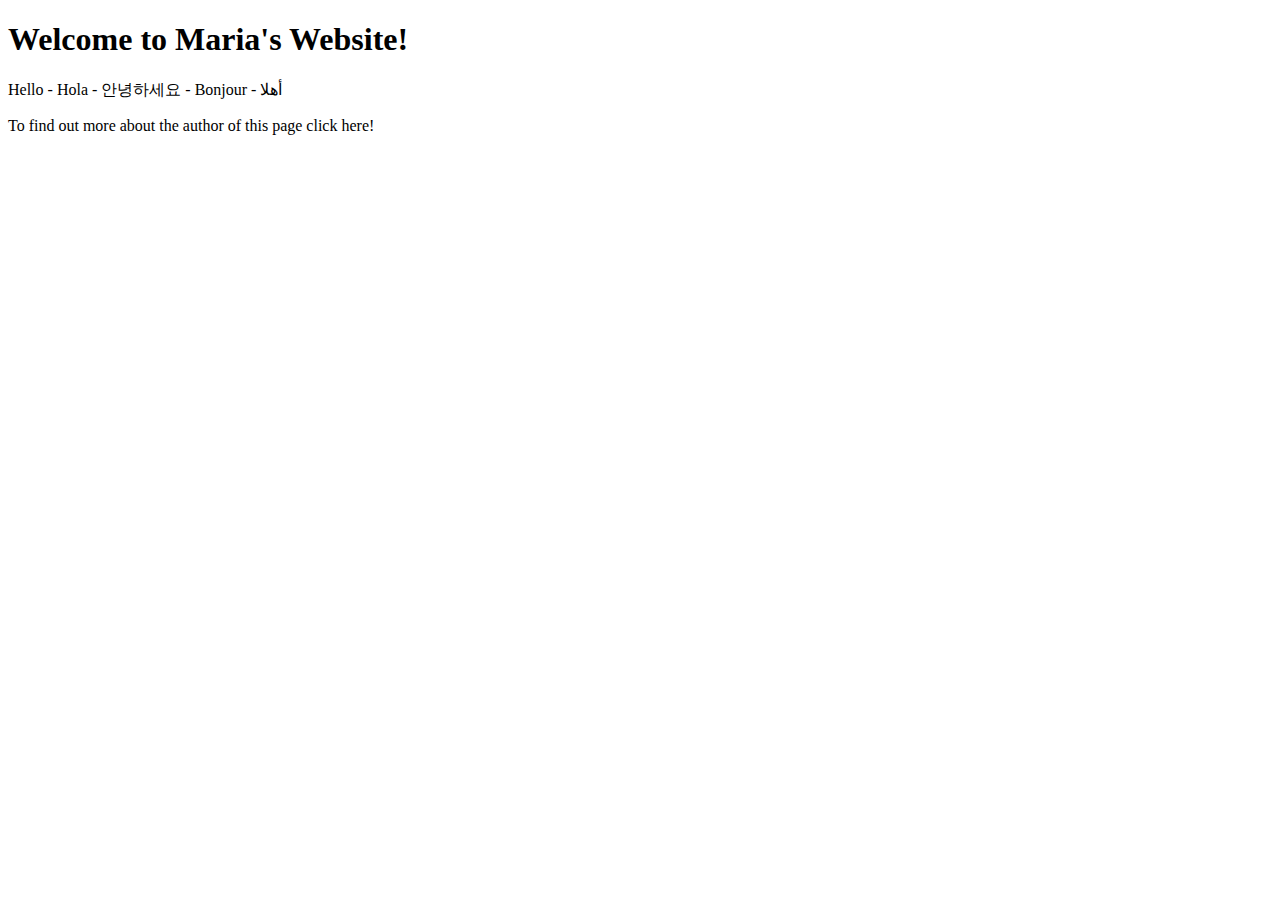
==== index.html @ f2628037 "This is the initial code for assignment1" ====
<!DOCTYPE html>
<html lang="en-US">
    <head>
        <meta charset="utf-8">
        <title> Maria's Website </title>
    </head>
    <body>
        <h1> Welcome to Maria's Website! </h1>
        <p> Hello - Hola - 안녕하세요 - Bonjour -  أهلا </p>
        <p> To find out more about the author of this page click here! </p>
    </body>


</html>
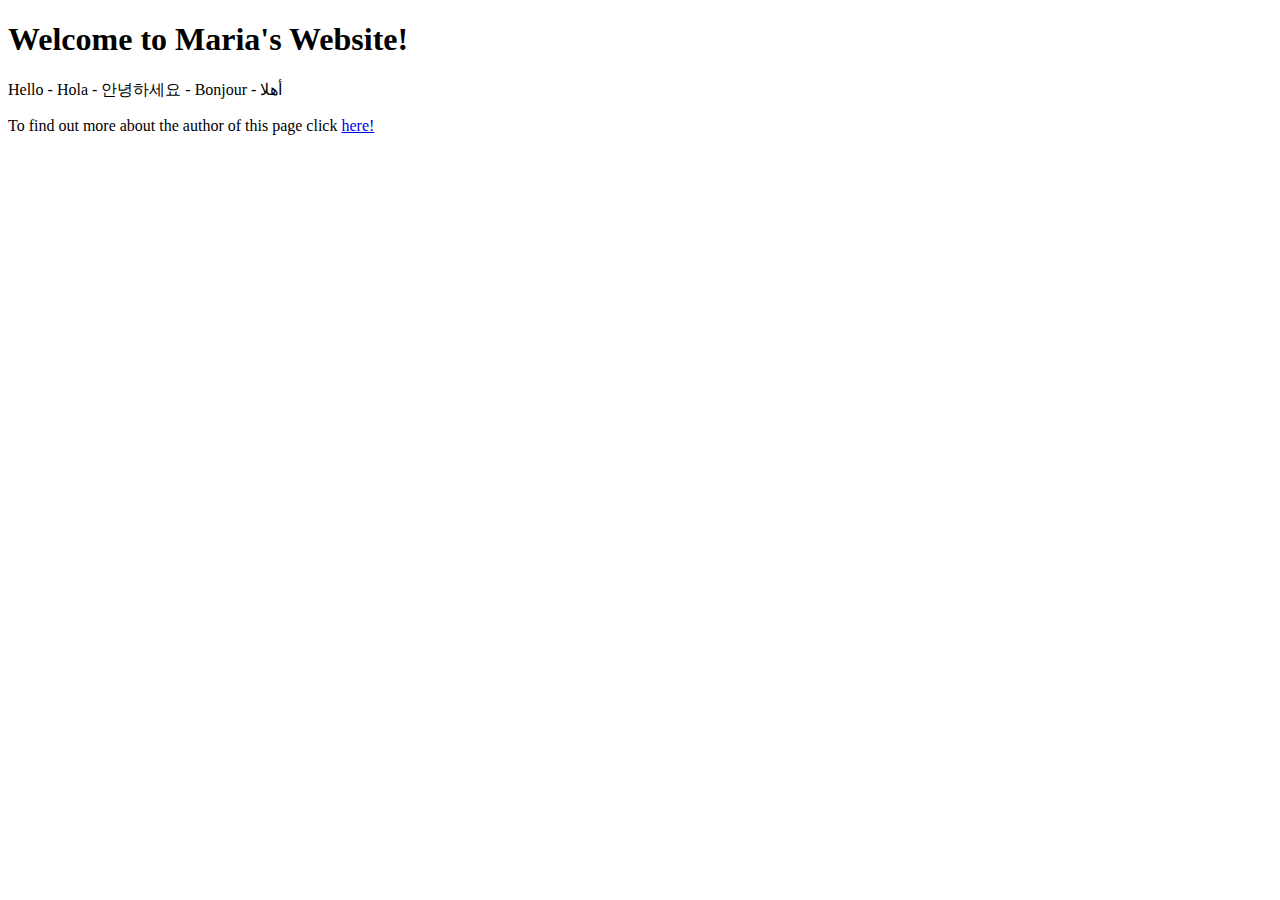
==== commit fb359c6d: "Updating link to lead to about me page" ====
--- a/index.html
+++ b/index.html
@@ -7,8 +7,8 @@
     <body>
         <h1> Welcome to Maria's Website! </h1>
         <p> Hello - Hola - 안녕하세요 - Bonjour -  أهلا </p>
-        <p> To find out more about the author of this page click here! </p>
+        <p> To find out more about the author of this page click <a href= https://github.com/mariakh12/COSC-225-PUBLIC/blob/main/about.html>here!</a> </p>
     </body>
 
 
-</html>+</html>
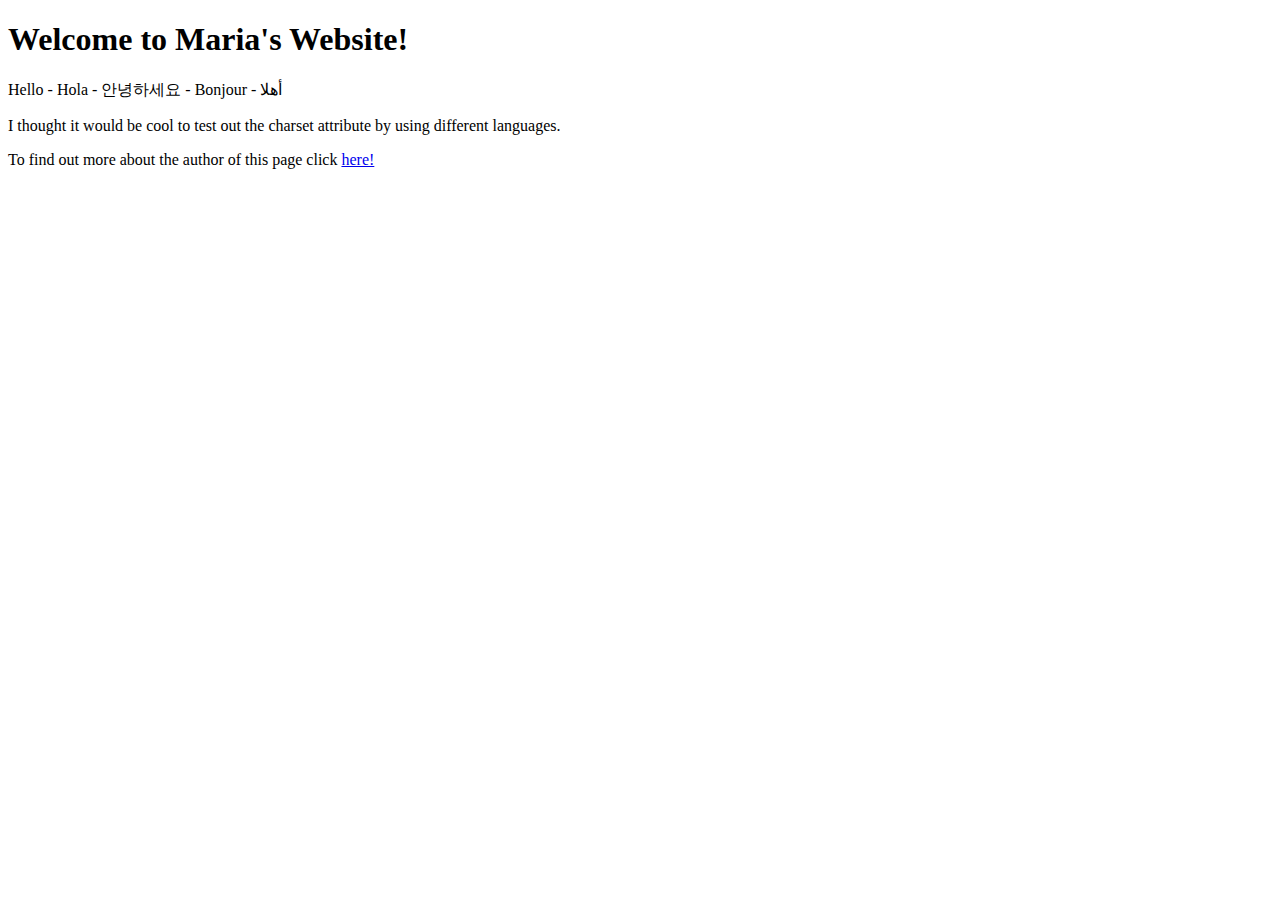
==== commit 7df40995: "Completed assignment" ====
--- a/index.html
+++ b/index.html
@@ -7,7 +7,8 @@
     <body>
         <h1> Welcome to Maria's Website! </h1>
         <p> Hello - Hola - 안녕하세요 - Bonjour -  أهلا </p>
-        <p> To find out more about the author of this page click <a href= https://github.com/mariakh12/COSC-225-PUBLIC/blob/main/about.html>here!</a> </p>
+        <p> I thought it would be cool to test out the charset attribute by using different languages. </p>
+        <p> To find out more about the author of this page click <a href= about.html>here!</a> </p>
     </body>
 
 
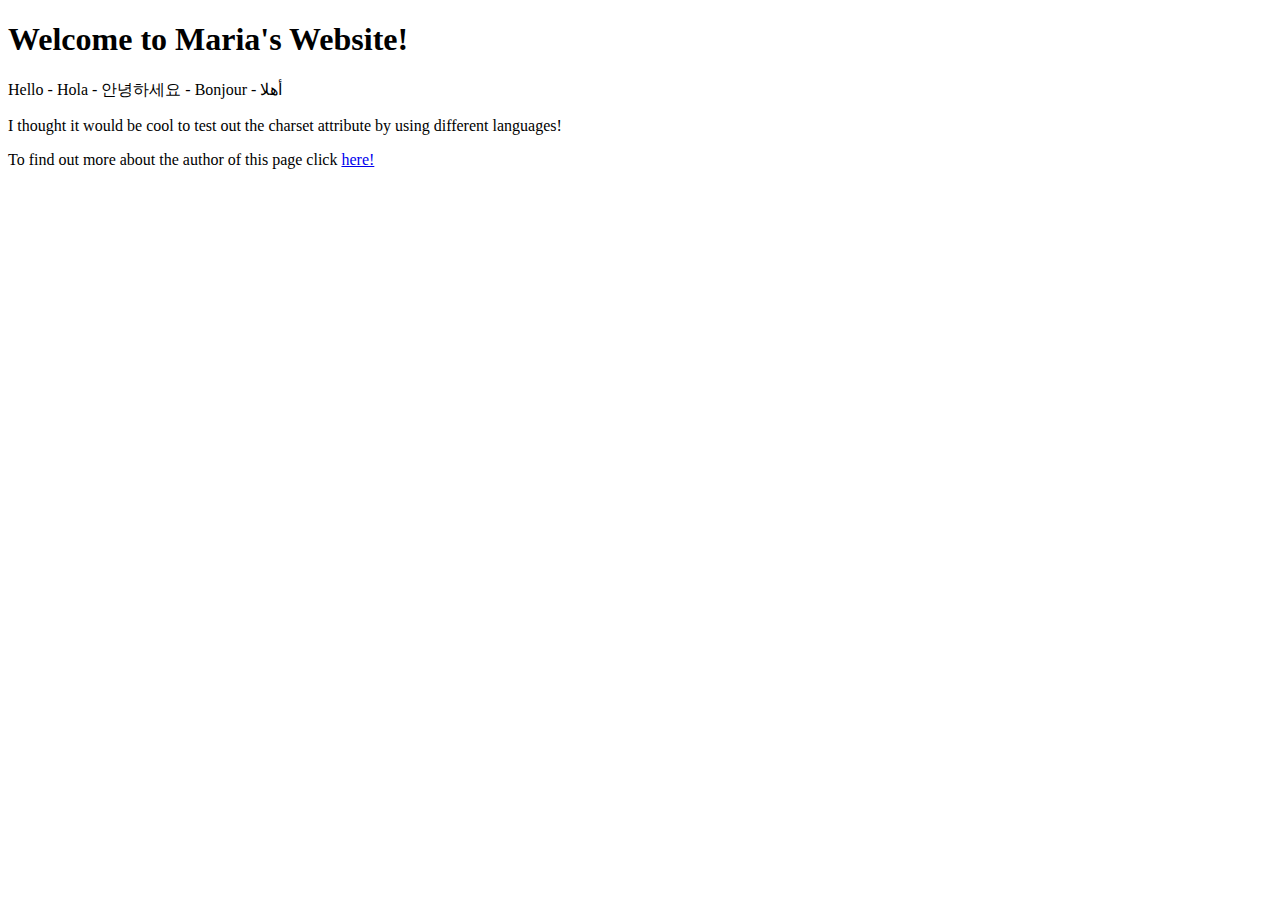
==== commit f0fd15df: "Update index.html" ====
--- a/index.html
+++ b/index.html
@@ -7,8 +7,8 @@
     <body>
         <h1> Welcome to Maria's Website! </h1>
         <p> Hello - Hola - 안녕하세요 - Bonjour -  أهلا </p>
-        <p> I thought it would be cool to test out the charset attribute by using different languages. </p>
-        <p> To find out more about the author of this page click <a href= about.html>here!</a> </p>
+        <p> I thought it would be cool to test out the charset attribute by using different languages! </p>
+        <p> To find out more about the author of this page click <a href=about.html>here!</a> </p>
     </body>
 
 
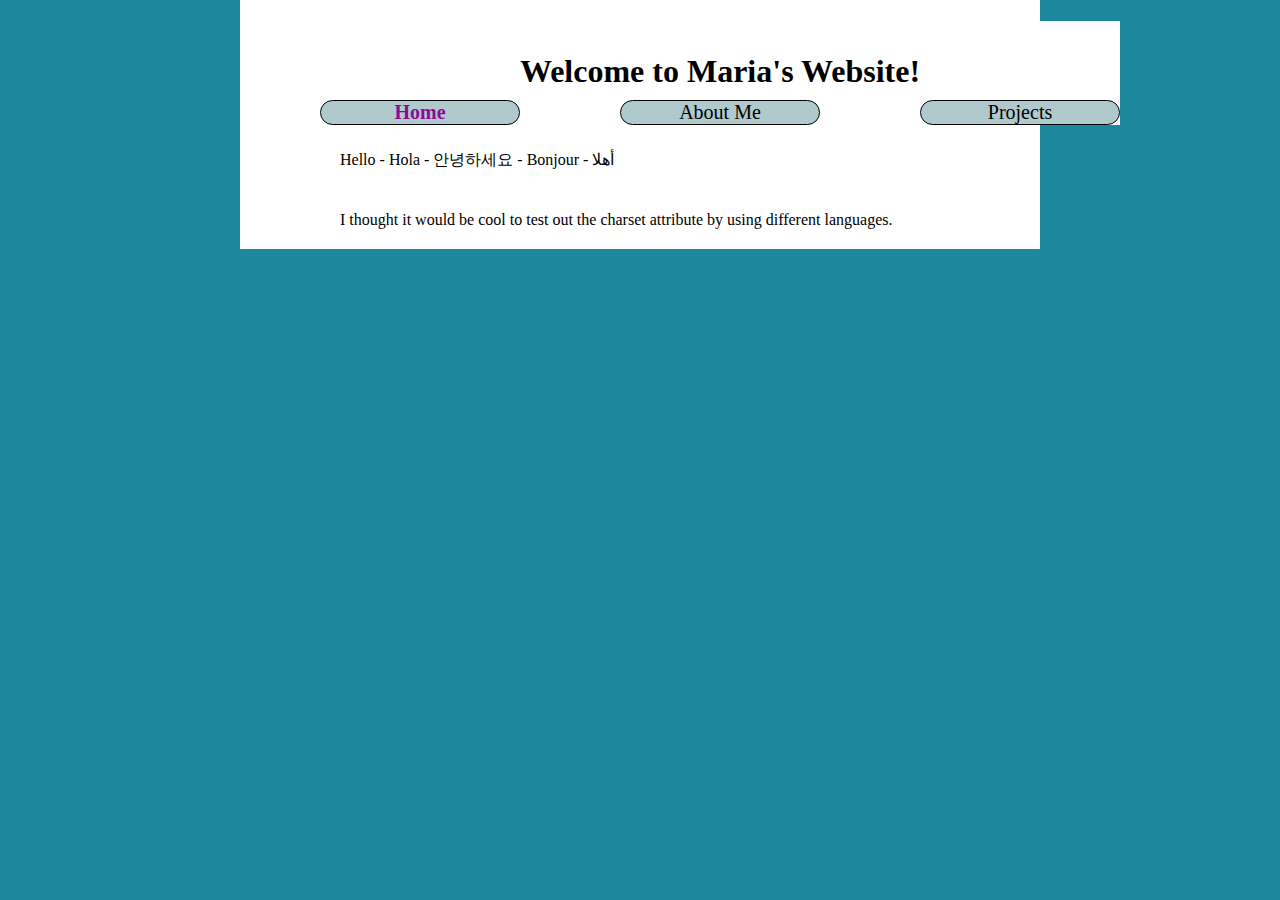
==== commit 9aa14201: "style.cc" ====
--- a/index.html
+++ b/index.html
@@ -3,13 +3,17 @@
     <head>
         <meta charset="utf-8">
         <title> Maria's Website </title>
+        <link rel="stylesheet" href="style.css">
     </head>
-    <body>
+    <body class="bgcolor">
         <h1> Welcome to Maria's Website! </h1>
-        <p> Hello - Hola - 안녕하세요 - Bonjour -  أهلا </p>
-        <p> I thought it would be cool to test out the charset attribute by using different languages! </p>
-        <p> To find out more about the author of this page click <a href=about.html>here!</a> </p>
+            <div class="navabout" class="block">
+                <a class="active" href=index.html>Home</a>   
+                <a href=about.html>About Me</a>
+                <a href=project.html>Projects</a>            
+            </div>
+            <p class="initialblock"> Hello - Hola - 안녕하세요 - Bonjour -  أهلا </p>
+            <p class="block"> I thought it would be cool to test out the charset attribute by using different languages. </p>
+            
     </body>
-
-
 </html>
--- a/style.css
+++ b/style.css
@@ -0,0 +1,77 @@
+h1 { 
+    color: Black ;
+    text-align: center ;
+    line-height: 100px;
+    width: 800px;
+    background-color: white;
+    position:fixed ;
+    left: 320px; 
+    top:0; 
+}
+
+.initialblock{
+    width: 600px ;
+    padding: 100px;
+    padding-top: 150px; 
+    padding-bottom: 20px; 
+    background-color: white;
+    margin:auto;
+}
+
+.bgcolor{
+    background-color: #1c879e;
+    margin:auto; 
+}
+.block{
+    width: 600px ;
+    padding: 100px;
+    padding-top: 20px; 
+    padding-bottom: 20px; 
+    background-color: white;
+    margin:auto;
+}
+
+.navabout {
+    width:800px ; 
+    text-align: center;
+    align-items: center;
+    background-color: white;
+    font-size:larger; 
+    position:fixed;
+    display: flex;
+    gap: 100px ;
+    top: 100px;
+    left: 320px;
+}
+
+.navabout a {
+    text-align: center;
+    background-color: #afc9cc;
+    text-decoration: none; 
+    font-size:20px ;
+    border-radius: 30px ;
+    flex: 1; 
+    color: black; 
+    border: 1px solid black; 
+}
+
+.navabout a.active{
+    color: #8f0a94;
+    font-weight: bold; 
+}
+.navabout a:hover {
+    background-color: #a2db12; 
+}
+
+.container{
+    display: flex; 
+}
+
+.gap{
+    padding-right: 50px
+}
+.image{
+    width:200px;
+    height:200px;  
+
+}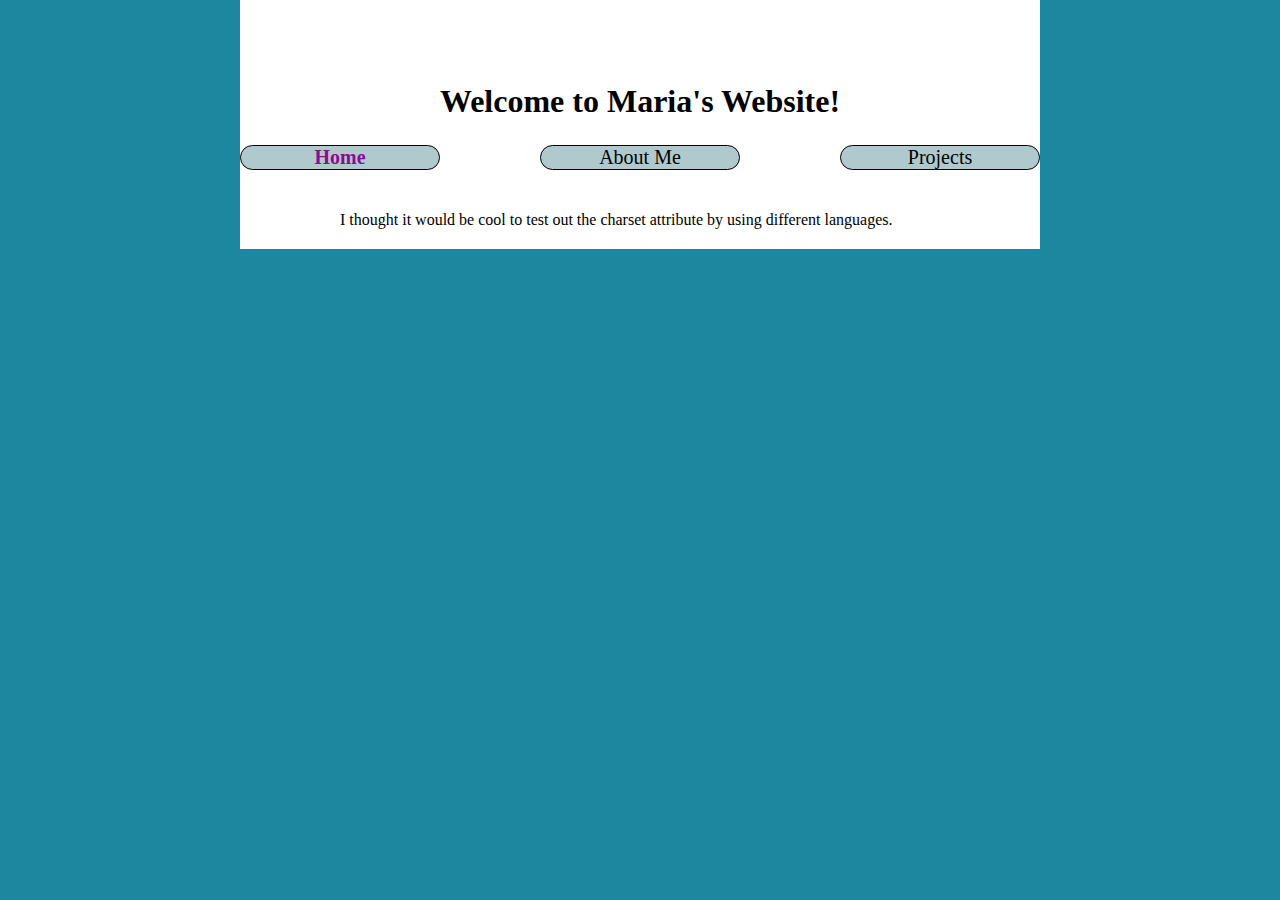
==== commit 46a1dea1: "completed project" ====
--- a/index.html
+++ b/index.html
@@ -7,10 +7,10 @@
     </head>
     <body class="bgcolor">
         <h1> Welcome to Maria's Website! </h1>
-            <div class="navabout" class="block">
+            <div class="navabout">
                 <a class="active" href=index.html>Home</a>   
                 <a href=about.html>About Me</a>
-                <a href=project.html>Projects</a>            
+                <a href=project.html>Projects</a>          
             </div>
             <p class="initialblock"> Hello - Hola - 안녕하세요 - Bonjour -  أهلا </p>
             <p class="block"> I thought it would be cool to test out the charset attribute by using different languages. </p>
--- a/style.css
+++ b/style.css
@@ -4,9 +4,10 @@
     line-height: 100px;
     width: 800px;
     background-color: white;
-    position:fixed ;
-    left: 320px; 
-    top:0; 
+    position:fixed ; 
+    top:50%; 
+    left: 50% ;
+    transform: translate(-50%, -420%)
 }
 
 .initialblock{
@@ -40,8 +41,9 @@
     position:fixed;
     display: flex;
     gap: 100px ;
-    top: 100px;
-    left: 320px;
+    top:50%; 
+    left: 50% ;
+    transform: translate(-50%, -1220%) ;
 }
 
 .navabout a {
